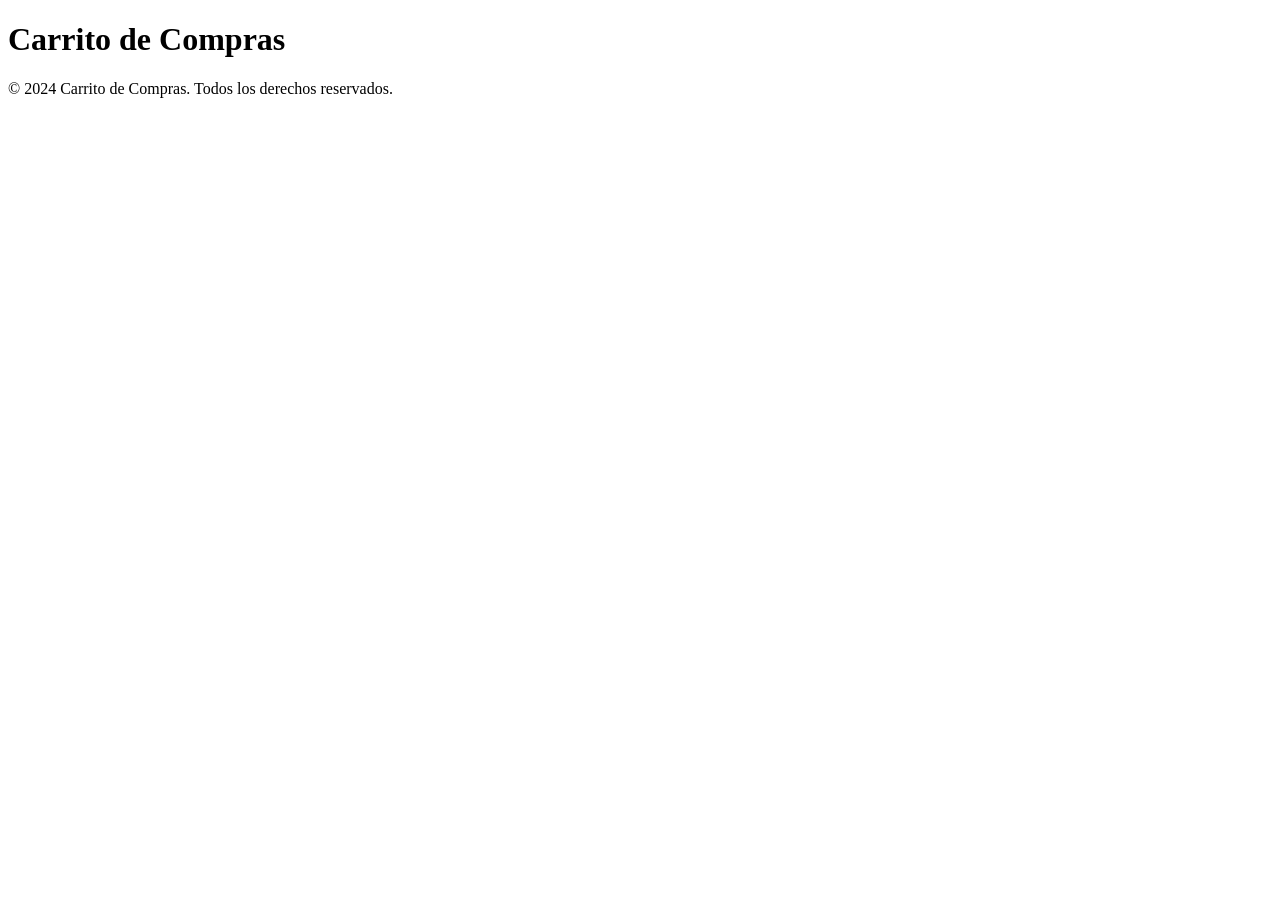
==== docs/carrito.html @ 1c2fd347 "crear html y css" ====
<!DOCTYPE html>
<html lang="en">
<head>
    <meta charset="UTF-8">
    <meta http-equiv="X-UA-Compatible" content="IE=edge">
    <meta name="viewport" content="width=device-width, initial-scale=1.0">
    <title>Carrito de Compras</title>
    <link rel="stylesheet" href="carrito.css">
</head>
<body>
    <header>
        <h1>Carrito de Compras</h1>
    </header>
</body>
<footer>
    <p>&copy; 2024 Carrito de Compras. Todos los derechos reservados.</p>
</footer>
</html>
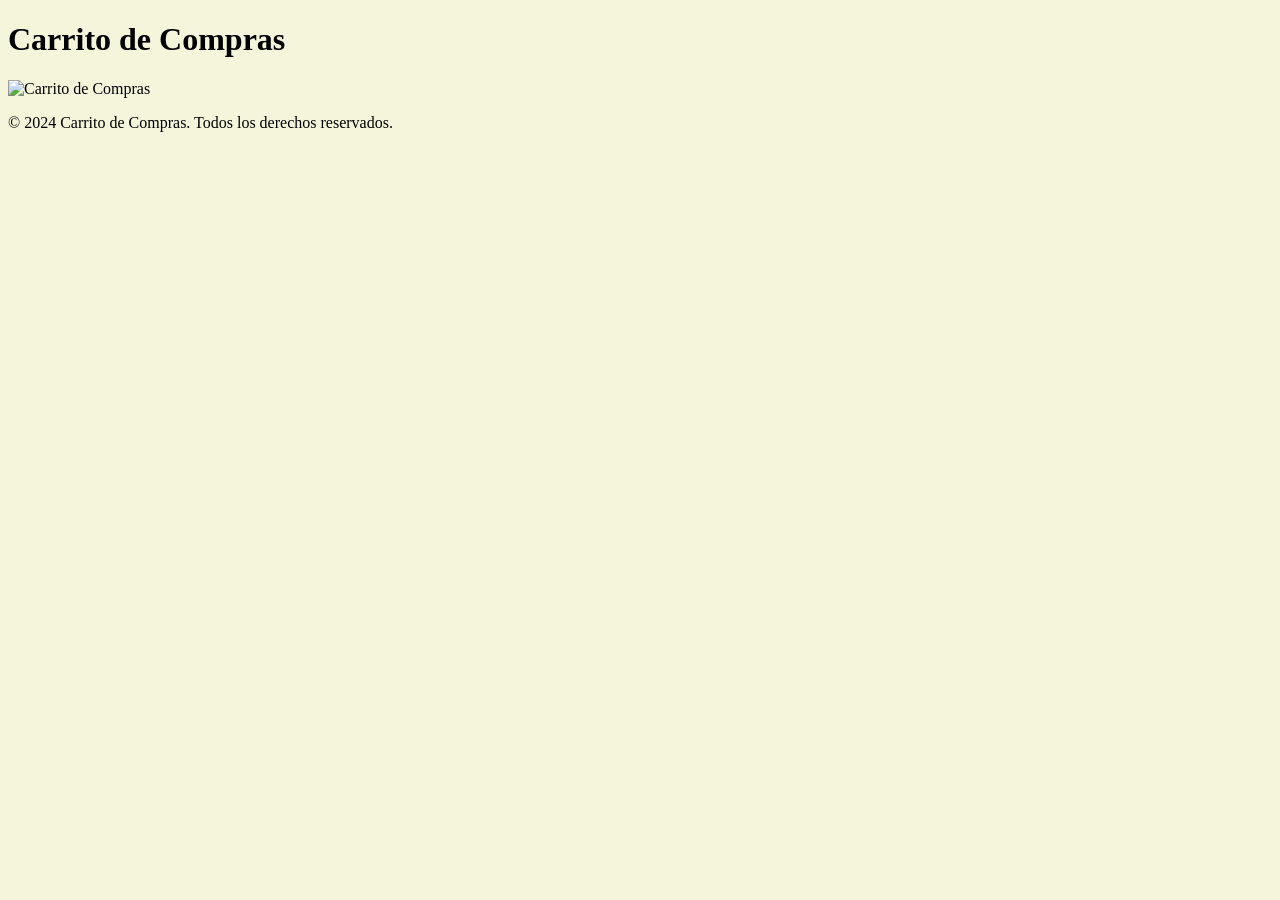
==== commit b5d28ef8: "cambios iniciales comienzo" ====
--- a/docs/carrito.html
+++ b/docs/carrito.html
@@ -4,6 +4,7 @@
     <meta charset="UTF-8">
     <meta http-equiv="X-UA-Compatible" content="IE=edge">
     <meta name="viewport" content="width=device-width, initial-scale=1.0">
+    <link rel="stylesheet" href="style.css">
     <title>Carrito de Compras</title>
     <link rel="stylesheet" href="carrito.css">
 </head>
@@ -11,8 +12,11 @@
     <header>
         <h1>Carrito de Compras</h1>
     </header>
+    <p></p>
+    <img src="carrito.png" alt="Carrito de Compras"> <!--incluyo width y height !-->
+
 </body>
 <footer>
     <p>&copy; 2024 Carrito de Compras. Todos los derechos reservados.</p>
 </footer>
-</html>+</html>
--- a/docs/style.css
+++ b/docs/style.css
@@ -0,0 +1,8 @@
+body
+{
+  background:beige;
+}
+title
+{
+  color:green;
+}
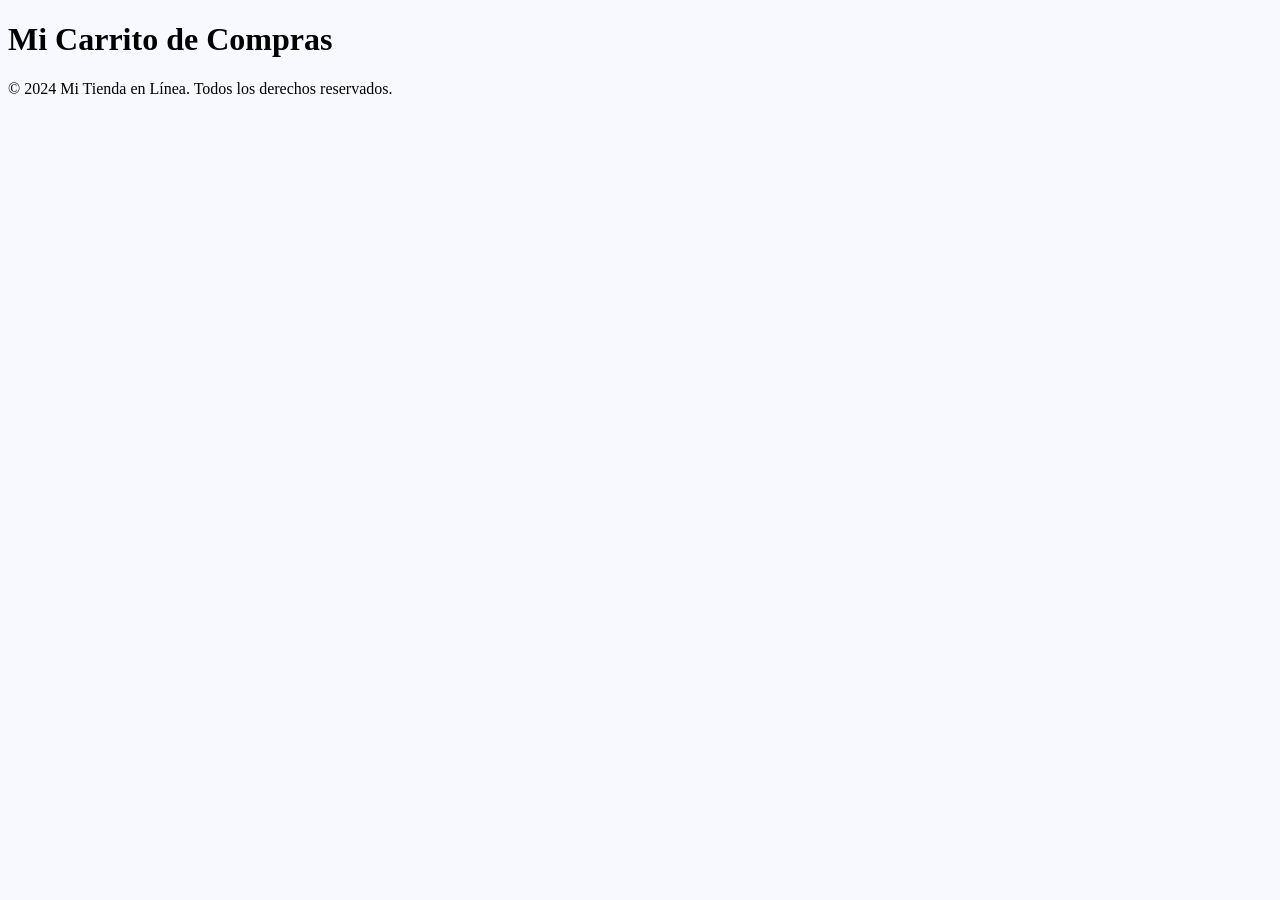
==== commit 030e2aff: "tres paginas y formulario  y tabla" ====
--- a/docs/carrito.html
+++ b/docs/carrito.html
@@ -1,5 +1,6 @@
 <!DOCTYPE html>
 <html lang="en">
+
 <head>
     <meta charset="UTF-8">
     <meta http-equiv="X-UA-Compatible" content="IE=edge">
@@ -8,15 +9,13 @@
     <title>Carrito de Compras</title>
     <link rel="stylesheet" href="carrito.css">
 </head>
+
 <body>
     <header>
-        <h1>Carrito de Compras</h1>
+        <h1>Mi Carrito de Compras</h1>
     </header>
-    <p></p>
-    <img src="carrito.png" alt="Carrito de Compras"> <!--incluyo width y height !-->
-
 </body>
 <footer>
-    <p>&copy; 2024 Carrito de Compras. Todos los derechos reservados.</p>
+    <p>&copy; 2024 Mi Tienda en Línea. Todos los derechos reservados.</p>
 </footer>
 </html>
--- a/docs/style.css
+++ b/docs/style.css
@@ -1,8 +1,8 @@
 body
 {
-  background:beige;
+  background:#F8F8FF;
 }
 title
 {
-  color:green;
+  color:#000080;
 }
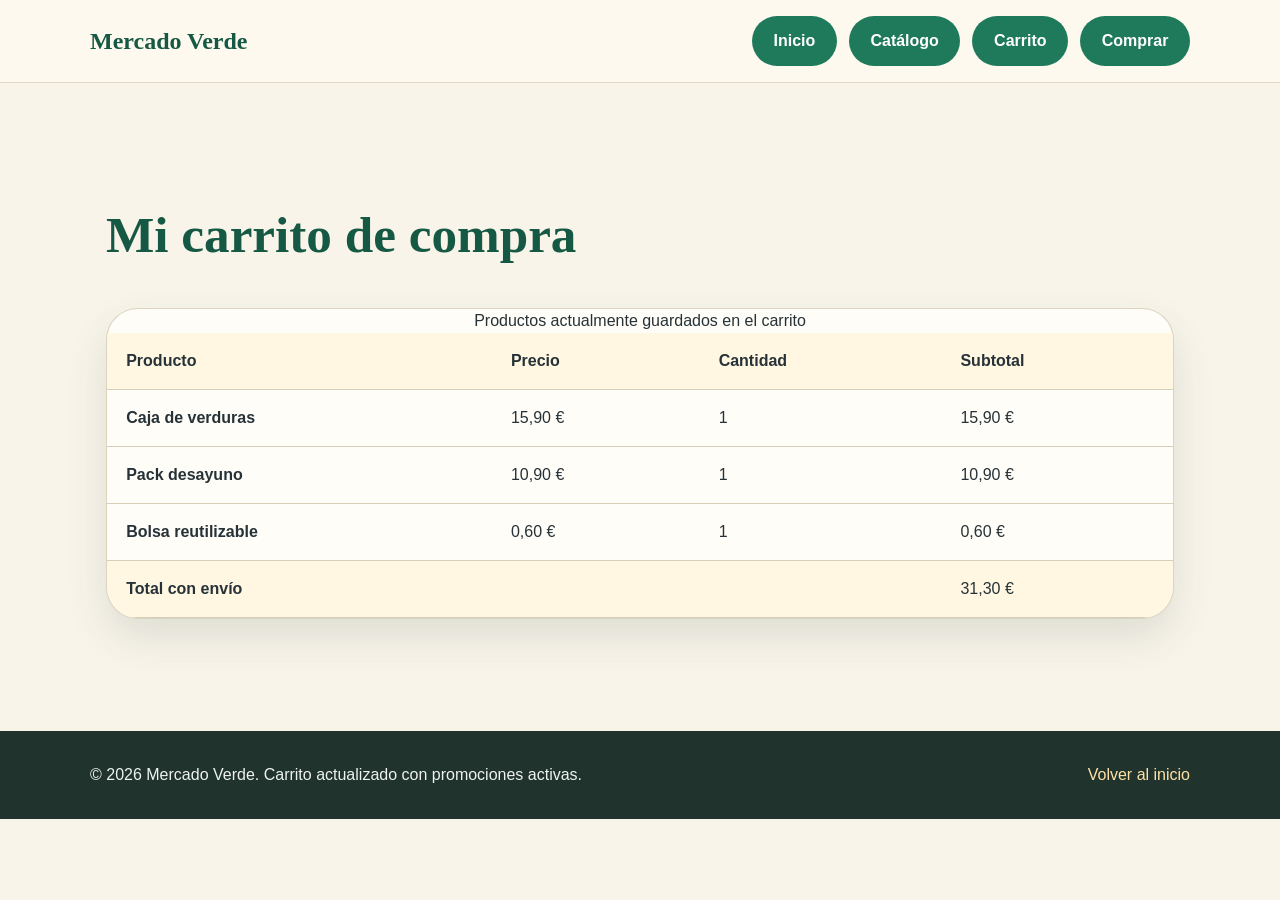
==== commit 91beba22: "Actualizando commits sin video pesado" ====
--- a/docs/carrito.html
+++ b/docs/carrito.html
@@ -1,21 +1,80 @@
 <!DOCTYPE html>
-<html lang="en">
+<html lang="es">
 
 <head>
     <meta charset="UTF-8">
-    <meta http-equiv="X-UA-Compatible" content="IE=edge">
     <meta name="viewport" content="width=device-width, initial-scale=1.0">
+    <title>Mercado Verde | Carrito</title>
     <link rel="stylesheet" href="style.css">
-    <title>Carrito de Compras</title>
-    <link rel="stylesheet" href="carrito.css">
 </head>
 
 <body>
-    <header>
-        <h1>Mi Carrito de Compras</h1>
+    <header class="site-header">
+        <div class="container header-inner">
+            <a class="brand" href="index.html">Mercado Verde</a>
+            <nav aria-label="Principal">
+                <ul class="nav-list">
+                    <li><a href="index.html">Inicio</a></li>
+                    <li><a href="catalogo.html">Catálogo</a></li>
+                    <li><a aria-current="page" href="carrito.html">Carrito</a></li>
+                    <li><a href="compra.html">Comprar</a></li>
+                </ul>
+            </nav>
+        </div>
     </header>
+
+    <main class="section">
+        <div class="container">
+            <h1>Mi carrito de compra</h1>
+            <section class="table-section">
+                <div class="table-div">
+                    <table>
+                        <caption>Productos actualmente guardados en el carrito</caption>
+                        <thead>
+                            <tr>
+                                <th scope="col">Producto</th>
+                                <th scope="col">Precio</th>
+                                <th scope="col">Cantidad</th>
+                                <th scope="col">Subtotal</th>
+                            </tr>
+                        </thead>
+                        <tbody>
+                            <tr>
+                                <th scope="row">Caja de verduras</th>
+                                <td>15,90 €</td>
+                                <td>1</td>
+                                <td>15,90 €</td>
+                            </tr>
+                            <tr>
+                                <th scope="row">Pack desayuno</th>
+                                <td>10,90 €</td>
+                                <td>1</td>
+                                <td>10,90 €</td>
+                            </tr>
+                            <tr>
+                                <th scope="row">Bolsa reutilizable</th>
+                                <td>0,60 €</td>
+                                <td>1</td>
+                                <td>0,60 €</td>
+                            </tr>
+                        </tbody>
+                        <tfoot>
+                            <tr>
+                                <th scope="row" colspan="3">Total con envío</th>
+                                <td>31,30 €</td>
+                            </tr>
+                        </tfoot>
+                    </table>
+                </div>
+            </section>
+        </div>
+    </main>
 </body>
-<footer>
-    <p>&copy; 2024 Mi Tienda en Línea. Todos los derechos reservados.</p>
+<footer class="site-footer">
+    <div class="container footer-inner">
+        <p>&copy; 2026 Mercado Verde. Carrito actualizado con promociones activas.</p>
+        <a href="index.html">Volver al inicio</a>
+    </div>
 </footer>
-</html>
+
+</html>
--- a/docs/style.css
+++ b/docs/style.css
@@ -1,8 +1,275 @@
-body
-{
-  background:#F8F8FF;
-}
-title
-{
-  color:#000080;
-}+:root {
+  --base: 1rem;
+  --radius: 2rem;
+  --bg: #f8f4ea;
+  --white: #fffdf7;
+  --text: #263238;
+  --primary: #1f7a5c;
+  --primary-dark: #155843;
+  --border: #d8cfba;
+  --shadow: 0 1.125rem 2.5rem rgba(44, 62, 52, 0.12);
+}
+
+* { box-sizing: border-box; }
+
+body {
+  margin: 0;
+  font-family: "Trebuchet MS", sans-serif;
+  color: var(--text);
+  background: var(--bg);
+  line-height: 1.5;
+}
+
+img, video {
+  display: block;
+  max-width: 100%;
+  border-radius: 5%;
+}
+
+a { color: inherit; text-decoration: none; }
+a:hover { text-decoration: underline; }
+
+.container {
+  max-width: 68.75rem;
+  margin: 0 auto;
+  padding: 1rem;
+}
+
+h1, h2, h3 {
+  font-family: Georgia, serif;
+  color: var(--primary-dark);
+}
+
+h1 { font-size: clamp(2.3rem, 4vw, 4.3rem); }
+h2 { font-size: clamp(1.7rem, 2vw, 2.4rem); }
+h3 { font-size: 1.3rem; }
+
+.section-intro { max-width: 65ch; color: #5f6b65; }
+
+/* Header */
+.site-header {
+  position: sticky;
+  top: 0;
+  background: rgba(255, 250, 240, 0.9);
+  border-bottom: 0.0625rem solid rgba(216, 207, 186, 0.8);
+}
+
+.header-inner, .footer-inner {
+  display: flex;
+  justify-content: space-between;
+  align-items: center;
+  gap: 1rem;
+  padding: 1rem 0;
+}
+
+.brand {
+  font-family: Georgia, serif;
+  font-size: 1.5rem;
+  font-weight: 700;
+  color: var(--primary-dark);
+}
+
+.nav-list {
+  display: flex;
+  gap: 0.75rem;
+  list-style: none;
+  margin: 0;
+  padding: 0;
+}
+
+.nav-list a {
+  padding: 0.65rem 1rem;
+  border-radius: 62.4375rem;
+  background: transparent;
+  transition: 0.2s ease;
+}
+
+.nav-list a:hover,
+.nav-list a[aria-current="page"] {
+  background: var(--primary);
+  color: #fff;
+}
+
+/* Grid */
+.section { padding: 4rem 0; }
+.section-grid, .checkout-grid {
+  display: grid;
+  gap: 2rem;
+}
+
+.section-grid { grid-template-columns: 1.15fr 0.85fr; align-items: center; }
+.checkout-grid { grid-template-columns: repeat(2, 1fr); }
+.product-grid { grid-template-columns: repeat(3, 1fr); gap: 1.2rem; }
+
+.media-card{
+    display: flex;
+    flex-direction: column;
+    gap: 1rem;
+}
+
+/* Botones */
+.button, .nav-list a {
+  display: inline-flex;
+  align-items: center;
+  justify-content: center;
+  min-height: 3rem;
+  padding: 0.8rem 1.35rem;
+  border-radius: 62.4375rem;
+  border: none;
+  background: var(--primary);
+  color: #fff;
+  font-weight: 700;
+  cursor: pointer;
+  transition: 0.2s ease;
+}
+
+.button:hover { background: var(--primary-dark); }
+
+.button-secondary {
+  background: transparent;
+  color: var(--primary-dark);
+  border: 0.0625rem solid var(--primary-dark);
+}
+
+.button-secondary:hover { color: #fff; }
+
+/* Tarjetas */
+.media-card, .summary-card, .product-card, .checkout-form {
+  background: var(--white);
+  border: 0.0625rem solid rgba(216, 207, 186, 0.9);
+  border-radius: var(--radius);
+  box-shadow: var(--shadow);
+  padding: 1.4rem;
+}
+
+.price { font-size: 1.5rem; font-weight: 700; color: var(--primary-dark); }
+
+.price-div, .price-line {
+  display: flex;
+  justify-content: space-between;
+  align-items: center;
+  gap: 1rem;
+  margin: 1rem 0;
+  padding: 0.8rem 0;
+  border-top: 0.0625rem solid var(--border);
+}
+
+.price-total {
+  font-size: 1.3rem;
+  font-weight: 700;
+  color: var(--primary-dark);
+  margin-top: 1.5rem;
+}
+
+.summary-list {
+  list-style: none;
+  padding: 0;
+  margin: 0 0 1.5rem;
+}
+
+/* Tablas */
+table {
+  width: 100%;
+  border-collapse: collapse;
+}
+
+.table-div {
+  overflow-x: auto;
+  background: var(--white);
+  border: 0.0625rem solid rgba(216, 207, 186, 0.9);
+  border-radius: var(--radius);
+  box-shadow: var(--shadow);
+}
+
+th, td {
+  padding: 1rem 1.2rem;
+  text-align: left;
+  border-bottom: 0.0625rem solid var(--border);
+}
+
+thead th, tfoot th, tfoot td { background: rgba(255, 246, 218, 0.75); }
+
+/* Formulario */
+fieldset {
+  margin: 0 0 1.25rem;
+  padding: 1rem;
+  border: 0.0625rem solid var(--border);
+  border-radius: 1rem;
+}
+
+label {
+  display: block;
+  margin: 0.7rem 0 0.35rem;
+  font-weight: 700;
+}
+
+input, select, textarea {
+  width: 100%;
+  padding: 0.6rem;
+  border: 0.0625rem solid #b8b09d;
+  border-radius: 0.875rem;
+}
+
+input:focus, select:focus, textarea:focus {
+  outline: 0.1875rem solid rgba(31, 122, 92, 0.18);
+  border-color: var(--primary);
+}
+
+.option-row {
+  display: flex;
+  align-items: center;
+  gap: 0.7rem;
+  margin-top: 0.75rem;
+}
+
+.option-row input { width: auto; }
+.option-row label { margin: 0; font-weight: 400; }
+
+/* Acciones */
+.actions {
+  display: flex;
+  gap: 0.8rem;
+  margin-top: 1.5rem;
+}
+
+/* Video */
+.video-principal {
+  border: 0.0625rem solid rgba(216, 207, 186, 0.9);
+  border-radius: var(--radius);
+  box-shadow: var(--shadow);
+  overflow: hidden;
+}
+
+/* Tablas (sección) */
+.table-section {
+  display: grid;
+}
+
+/* Footer */
+.site-footer {
+  margin-top: 2rem;
+  background: #20332c;
+  color: #eef3ef;
+}
+
+.site-footer a { color: #ffe2a8; }
+
+/* Responsive */
+@media (max-width: 56.25rem) {
+  .section-grid, .checkout-grid, .product-grid {
+    grid-template-columns: 1fr;
+  }
+  .header-inner, .footer-inner {
+    flex-direction: column;
+    align-items: flex-start;
+  }
+}
+
+@media (max-width: 40rem) {
+  .section { padding: 3rem 0; }
+  h1 { font-size: 2.2rem; }
+  .nav-list { gap: 0.5rem; }
+  .nav-list a, .button {
+    width: 100%;
+  }
+}
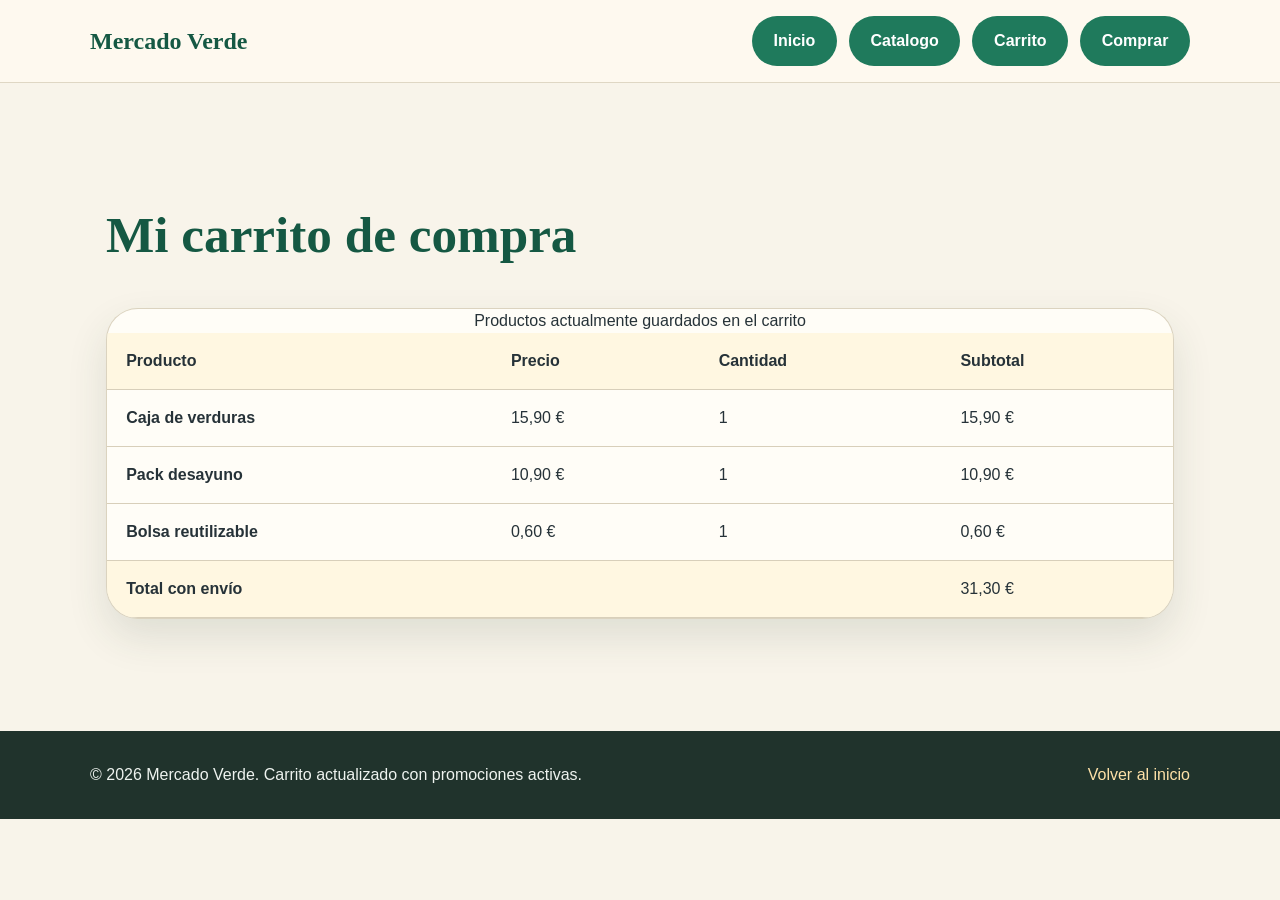
==== commit b3def8d3: "añadir cuarta ventana" ====
--- a/docs/carrito.html
+++ b/docs/carrito.html
@@ -15,7 +15,7 @@
             <nav aria-label="Principal">
                 <ul class="nav-list">
                     <li><a href="index.html">Inicio</a></li>
-                    <li><a href="catalogo.html">Catálogo</a></li>
+                    <li><a href="catalogo.html">Catalogo</a></li>
                     <li><a aria-current="page" href="carrito.html">Carrito</a></li>
                     <li><a href="compra.html">Comprar</a></li>
                 </ul>
